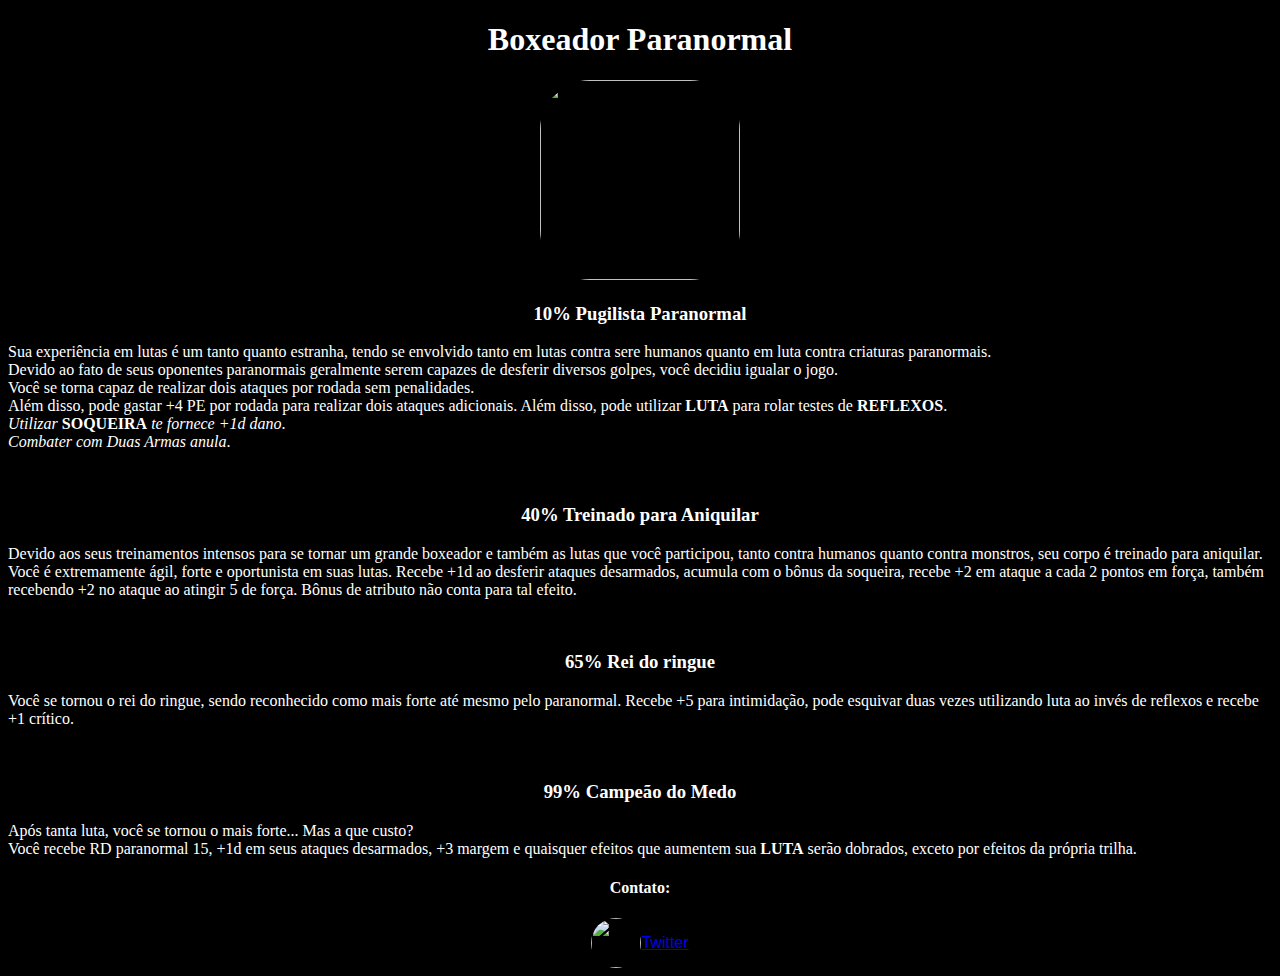
==== index.html @ 471a1b01 "Rename teste1.html to index.html" ====
<!DOCTYPE html>
<html lang="en">
<head>
  <meta charset="UTF-8">
  <meta http-equiv="X-UA-Compatible" content="IE=edge">
  <meta name="viewport" content="width=device-width, initial-scale=1.0">
  <title>Homebrews da comunidade</title>
  <link rel="stylesheet" href="Teste1.css">
</head>
<body>
 <div class="center">  <header><h1>
     Boxeador Paranormal
  </h1>
     <img src="https://i.gifer.com/YdMB.gif" width="200" height="200">
    </div class="center">
    </header>
  <p> <div class="center"><h3>10% Pugilista Paranormal</h3> </div> Sua experiência em lutas é um tanto quanto estranha, tendo se envolvido tanto
     em lutas contra sere humanos quanto em luta contra criaturas paranormais.<br> Devido ao fato de seus oponentes paranormais geralmente serem capazes de desferir diversos golpes, você decidiu igualar o jogo.<br>
     Você se torna capaz de realizar dois ataques por rodada sem penalidades. <br>Além disso, pode gastar +4 PE por rodada para realizar dois ataques adicionais.
     Além disso, pode utilizar <strong>LUTA</strong> para rolar testes de <strong>REFLEXOS</strong>.<br>
     <em>Utilizar</em> <strong>SOQUEIRA</strong><em> te fornece +1d dano</em>.<br>
     <em> Combater com Duas Armas anula</em>.
  </p> <br>
  <p><div class="center"><h3>40% Treinado para Aniquilar</h3></div> Devido aos seus treinamentos intensos para se tornar um grande boxeador e também as lutas que você participou, tanto contra humanos quanto contra monstros, seu corpo é treinado para aniquilar. Você é extremamente ágil, forte e oportunista em suas lutas. Recebe +1d ao desferir ataques desarmados, acumula com o bônus da soqueira, recebe +2 em ataque a cada 2 pontos em força, também recebendo +2 no ataque ao atingir 5 de força. Bônus de atributo não conta para tal efeito.
  </p> <br>
  <p><div class="center"><h3>65% Rei do ringue</h3></div> Você se tornou o rei do ringue, sendo reconhecido como mais forte até mesmo pelo paranormal. Recebe +5 para intimidação, pode esquivar duas vezes utilizando luta ao invés de reflexos e recebe +1 crítico.</p><br>
  <p> <div class="center"><h3>99% Campeão do Medo</h3></div> Após tanta luta, você se tornou o mais forte... Mas a que custo?<br>
  Você recebe RD paranormal 15, +1d em seus ataques desarmados, +3 margem e quaisquer efeitos que aumentem sua <strong>LUTA</strong> serão dobrados, exceto por efeitos da própria trilha.</p>
<footer>
  <h4>Contato:</h4><a href="https://twitter.com/GhostZal"><img src="https://imagepng.org/wp-content/uploads/2018/08/twitter-icone-2.png" width="50" height="50"><p>Twitter</p></a>
  <a href=""></a>
</footer>
</body>
</html>
---- Teste1.css ----
body{background-color: black; color:white;}
p{font-family:'Segoe UI', Tahoma, Geneva, Verdana, sans-serif;}
h1{font-weight: bold;}
h4{font-weight: bold;}
img{border-radius: 50px;}
.center{text-align: center;}
footer
{text-align: center;
 text-decoration: none; 
 color: white;
}
footer a {
 display: flex;
 justify-content: center;  
}
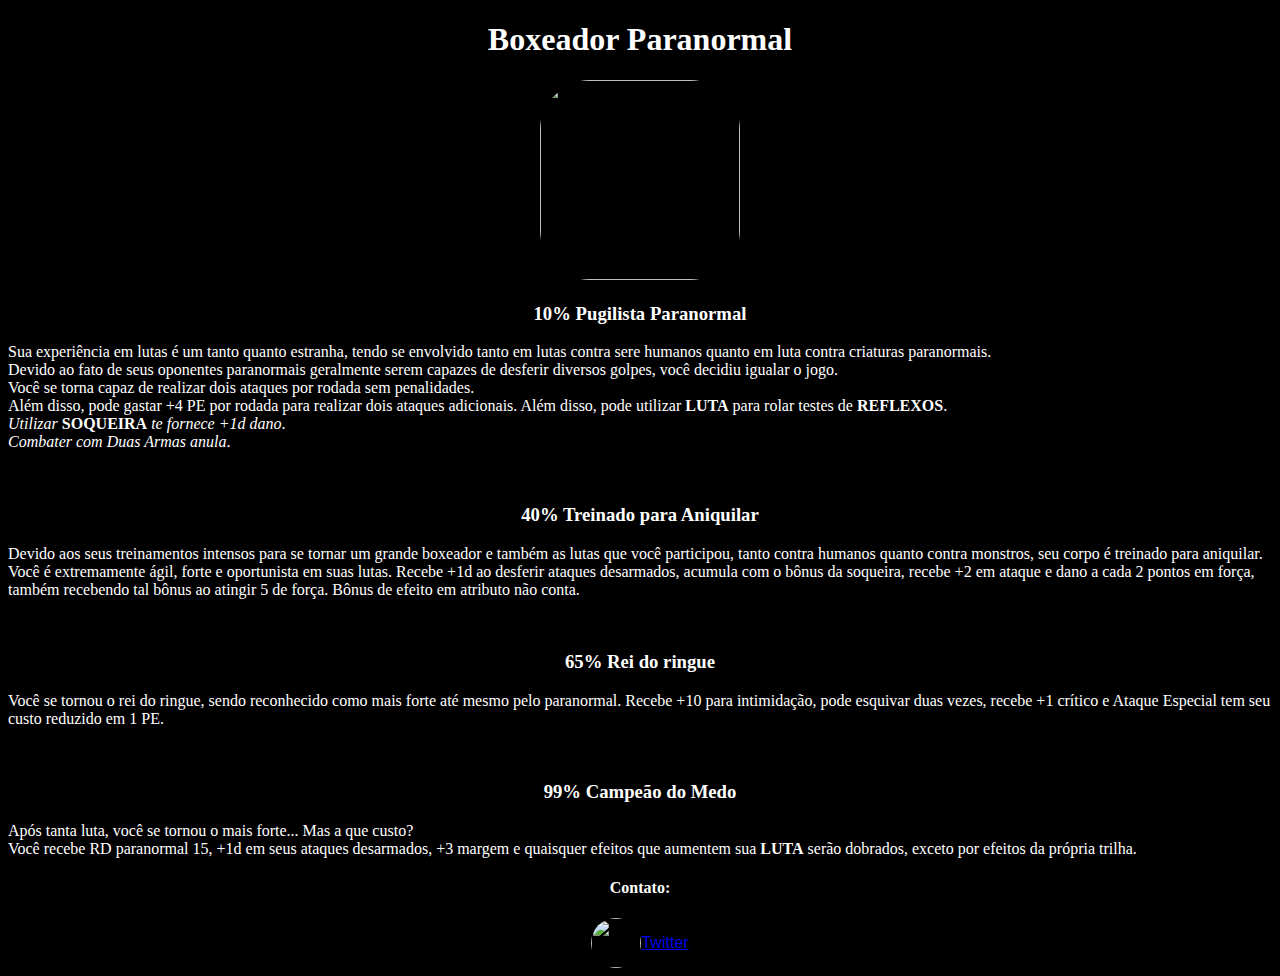
==== commit b18eb714: "Updated index.html" ====
--- a/index.html
+++ b/index.html
@@ -5,7 +5,7 @@
   <meta http-equiv="X-UA-Compatible" content="IE=edge">
   <meta name="viewport" content="width=device-width, initial-scale=1.0">
   <title>Homebrews da comunidade</title>
-  <link rel="stylesheet" href="Teste1.css">
+  <link rel="stylesheet" href="index.css">
 </head>
 <body>
  <div class="center">  <header><h1>
@@ -21,13 +21,13 @@
      <em>Utilizar</em> <strong>SOQUEIRA</strong><em> te fornece +1d dano</em>.<br>
      <em> Combater com Duas Armas anula</em>.
   </p> <br>
-  <p><div class="center"><h3>40% Treinado para Aniquilar</h3></div> Devido aos seus treinamentos intensos para se tornar um grande boxeador e também as lutas que você participou, tanto contra humanos quanto contra monstros, seu corpo é treinado para aniquilar. Você é extremamente ágil, forte e oportunista em suas lutas. Recebe +1d ao desferir ataques desarmados, acumula com o bônus da soqueira, recebe +2 em ataque a cada 2 pontos em força, também recebendo +2 no ataque ao atingir 5 de força. Bônus de atributo não conta para tal efeito.
+  <p><div class="center"><h3>40% Treinado para Aniquilar</h3></div> Devido aos seus treinamentos intensos para se tornar um grande boxeador e também as lutas que você participou, tanto contra humanos quanto contra monstros, seu corpo é treinado para aniquilar. Você é extremamente ágil, forte e oportunista em suas lutas. Recebe +1d ao desferir ataques desarmados, acumula com o bônus da soqueira, recebe +2 em ataque e dano a cada 2 pontos em força, também recebendo tal bônus ao atingir 5 de força. Bônus de efeito em atributo não conta.
   </p> <br>
-  <p><div class="center"><h3>65% Rei do ringue</h3></div> Você se tornou o rei do ringue, sendo reconhecido como mais forte até mesmo pelo paranormal. Recebe +5 para intimidação, pode esquivar duas vezes utilizando luta ao invés de reflexos e recebe +1 crítico.</p><br>
+  <p><div class="center"><h3>65% Rei do ringue</h3></div> Você se tornou o rei do ringue, sendo reconhecido como mais forte até mesmo pelo paranormal. Recebe +10 para intimidação, pode esquivar duas vezes, recebe +1 crítico e Ataque Especial tem seu custo reduzido em 1 PE.</p><br>
   <p> <div class="center"><h3>99% Campeão do Medo</h3></div> Após tanta luta, você se tornou o mais forte... Mas a que custo?<br>
   Você recebe RD paranormal 15, +1d em seus ataques desarmados, +3 margem e quaisquer efeitos que aumentem sua <strong>LUTA</strong> serão dobrados, exceto por efeitos da própria trilha.</p>
 <footer>
-  <h4>Contato:</h4><a href="https://twitter.com/GhostZal"><img src="https://imagepng.org/wp-content/uploads/2018/08/twitter-icone-2.png" width="50" height="50"><p>Twitter</p></a>
+  <h4>Contato:</h4><a href="https://twitter.com/GhostZal"><img src="https://imagepng.org/wp-content/uploads/2018/08/twitter-icone-2.png" width="50" height="50" target="_blank" rel="noopener noferrer"><p>Twitter</p></a>
   <a href=""></a>
 </footer>
 </body>
--- a/index.css
+++ b/index.css
@@ -0,0 +1,15 @@
+body{background-color: black; color:white;}
+p{font-family:'Segoe UI', Tahoma, Geneva, Verdana, sans-serif;}
+h1{font-weight: bold;}
+h4{font-weight: bold;}
+img{border-radius: 50px;}
+.center{text-align: center;}
+footer
+{text-align: center;
+ text-decoration: none; 
+ color: white;
+}
+footer a {
+ display: flex;
+ justify-content: center;  
+}
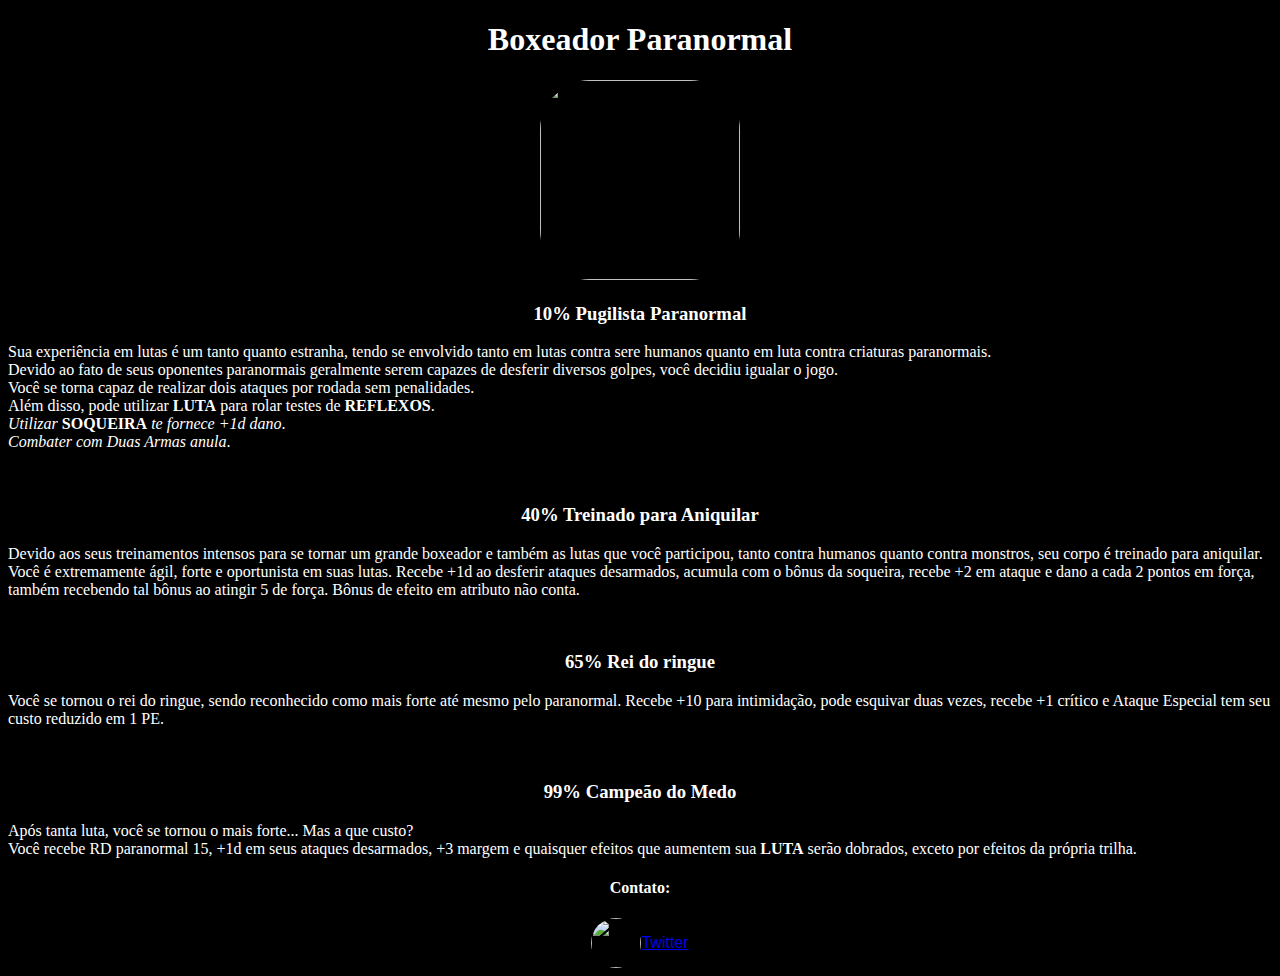
==== commit b0af7e2a: "updated index.html" ====
--- a/index.html
+++ b/index.html
@@ -16,8 +16,7 @@
     </header>
   <p> <div class="center"><h3>10% Pugilista Paranormal</h3> </div> Sua experiência em lutas é um tanto quanto estranha, tendo se envolvido tanto
      em lutas contra sere humanos quanto em luta contra criaturas paranormais.<br> Devido ao fato de seus oponentes paranormais geralmente serem capazes de desferir diversos golpes, você decidiu igualar o jogo.<br>
-     Você se torna capaz de realizar dois ataques por rodada sem penalidades. <br>Além disso, pode gastar +4 PE por rodada para realizar dois ataques adicionais.
-     Além disso, pode utilizar <strong>LUTA</strong> para rolar testes de <strong>REFLEXOS</strong>.<br>
+     Você se torna capaz de realizar dois ataques por rodada sem penalidades. <br> Além disso, pode utilizar <strong>LUTA</strong> para rolar testes de <strong>REFLEXOS</strong>.<br>
      <em>Utilizar</em> <strong>SOQUEIRA</strong><em> te fornece +1d dano</em>.<br>
      <em> Combater com Duas Armas anula</em>.
   </p> <br>
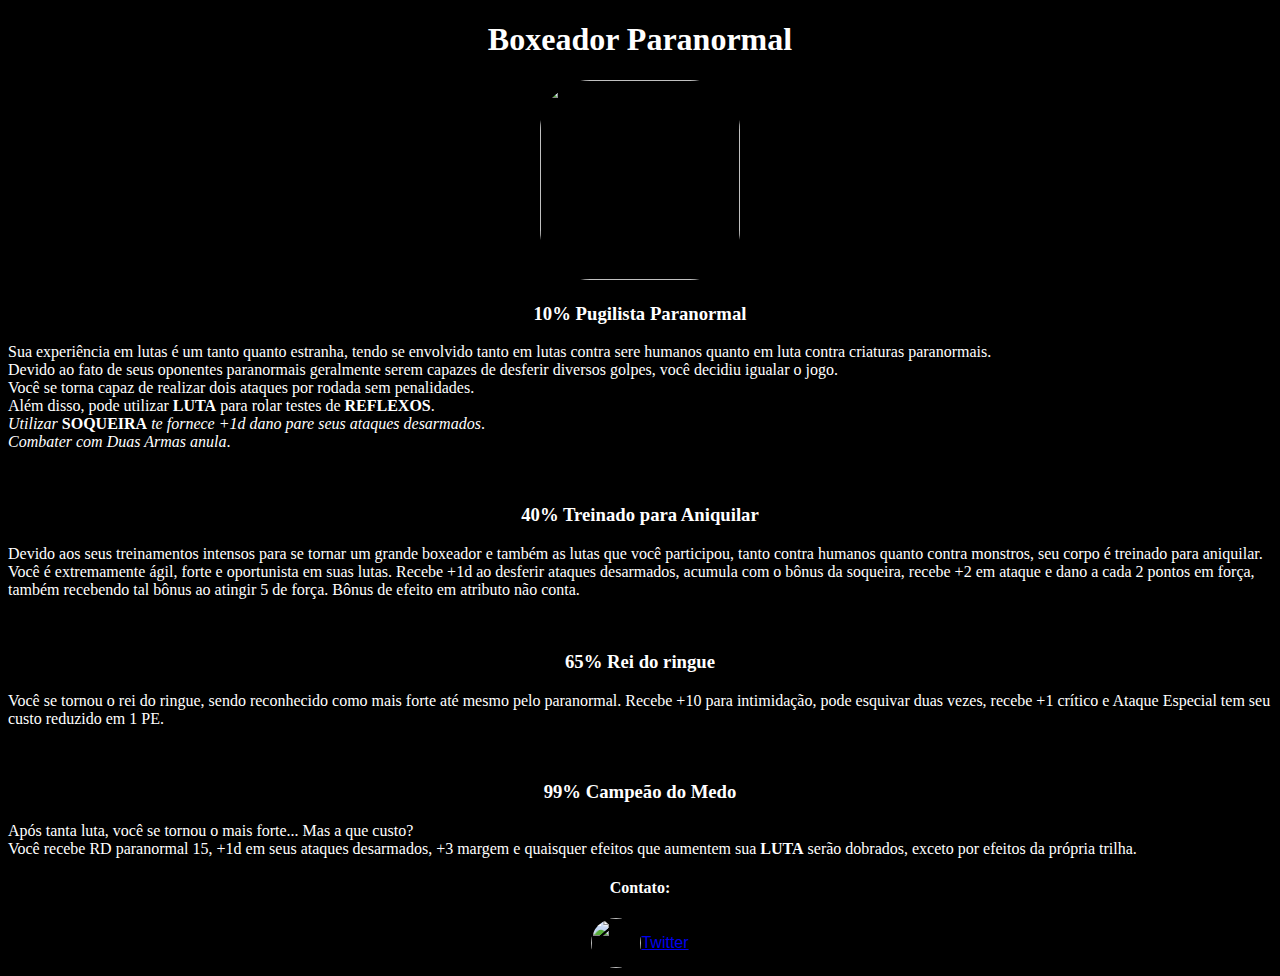
==== commit f9f05923: "update index.html" ====
--- a/index.html
+++ b/index.html
@@ -17,7 +17,7 @@
   <p> <div class="center"><h3>10% Pugilista Paranormal</h3> </div> Sua experiência em lutas é um tanto quanto estranha, tendo se envolvido tanto
      em lutas contra sere humanos quanto em luta contra criaturas paranormais.<br> Devido ao fato de seus oponentes paranormais geralmente serem capazes de desferir diversos golpes, você decidiu igualar o jogo.<br>
      Você se torna capaz de realizar dois ataques por rodada sem penalidades. <br> Além disso, pode utilizar <strong>LUTA</strong> para rolar testes de <strong>REFLEXOS</strong>.<br>
-     <em>Utilizar</em> <strong>SOQUEIRA</strong><em> te fornece +1d dano</em>.<br>
+     <em>Utilizar</em> <strong>SOQUEIRA</strong><em> te fornece +1d dano pare seus ataques desarmados</em>.<br>
      <em> Combater com Duas Armas anula</em>.
   </p> <br>
   <p><div class="center"><h3>40% Treinado para Aniquilar</h3></div> Devido aos seus treinamentos intensos para se tornar um grande boxeador e também as lutas que você participou, tanto contra humanos quanto contra monstros, seu corpo é treinado para aniquilar. Você é extremamente ágil, forte e oportunista em suas lutas. Recebe +1d ao desferir ataques desarmados, acumula com o bônus da soqueira, recebe +2 em ataque e dano a cada 2 pontos em força, também recebendo tal bônus ao atingir 5 de força. Bônus de efeito em atributo não conta.
